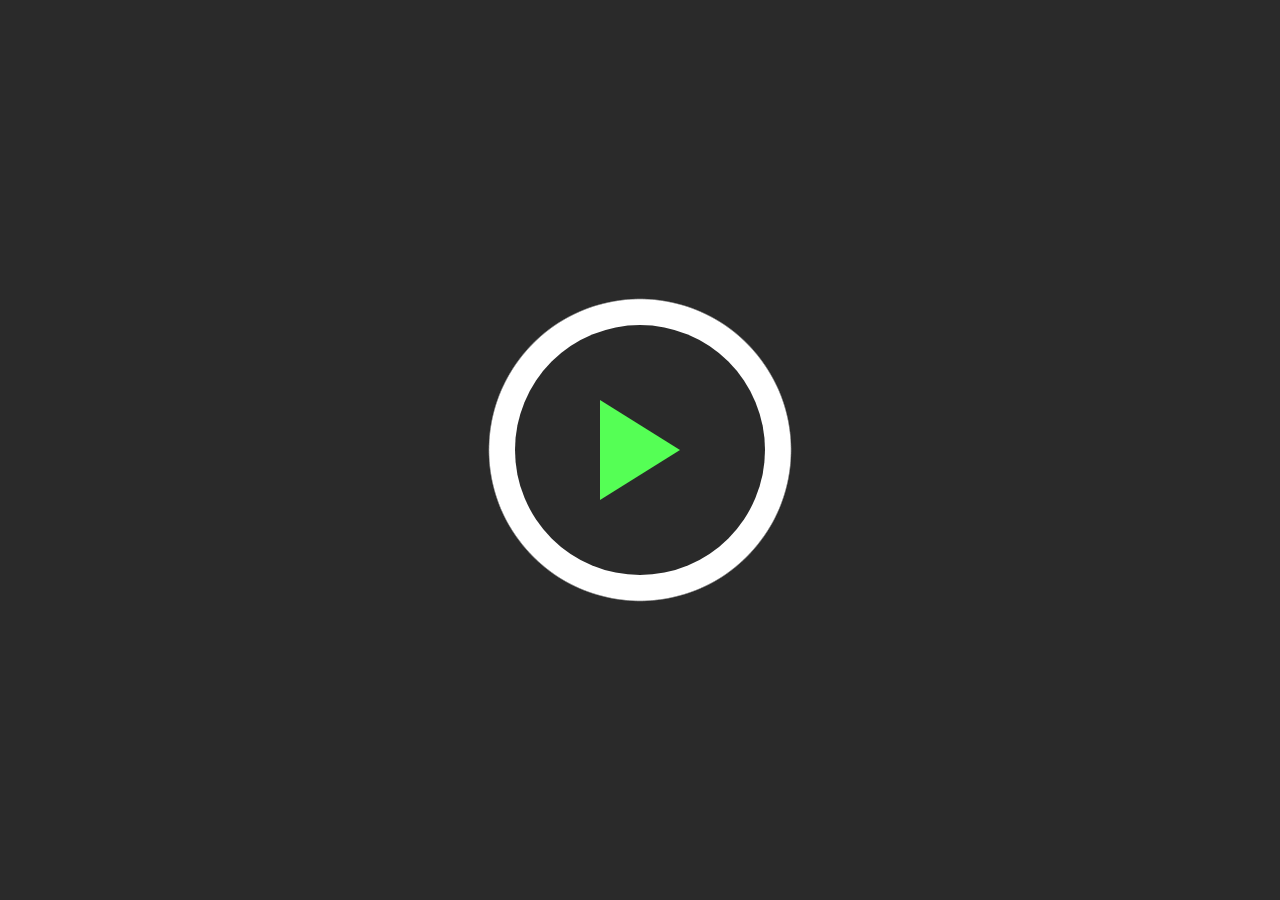
==== audio-visualizer-main/index.html @ d6d14aa8 "audio visualizer" ====
<!DOCTYPE html>
<html lang="en">
<head>
    <meta charset="UTF-8">
    <meta http-equiv="X-UA-Compatible" content="IE=edge">
    <meta name="viewport" content="width=device-width, initial-scale=1.0">
    <link rel="stylesheet" type="text/css" href="style.css">
    <title>Visualizer</title>
</head>
<body>
    <audio src="./forever.mp3"></audio>
    <div class="box">
        <div class="visualizer"></div>
    </div>
    <div class="play">
        <div class="btn btn-play"></div>
    </div>
    <script>
        const btn = document.querySelector('.btn');
        const audio = document.querySelector('audio');
        const visualizer = document.querySelector('.visualizer');

        btn.addEventListener('click', e => {
            audio.paused ? audio.play() : audio.pause();
            btn.classList.toggle('btn-play');
            btn.classList.toggle('btn-pause');
        });

        window.AudioContext = window.AudioContext || window.webkitAudioContext;
        const ctx = new window.AudioContext();
        const analyser = ctx.createAnalyser();
        const source = ctx.createMediaElementSource(audio);
        source.connect(analyser);
        source.connect(ctx.destination);
        analyser.fftSize = 64;
        const bufferLength = analyser.frequencyBinCount;

        let dataArray = new Uint8Array(bufferLength);
        let elements = [];
        for(let i = 0; i < bufferLength; i++) {
            const element = document.createElement('span');
            element.classList.add('element');
            elements.push(element);
            visualizer.appendChild(element);
        }

        const clamp = (num, min, max) => {
            if(num >= max) return max;
            if(num <= min) return min;
            return num;
        }
        
        const update = () => {
            requestAnimationFrame(update);
            analyser.getByteFrequencyData(dataArray);
            for (let i = 0; i < bufferLength; i++) {
                let item = dataArray[i];
                item = item > 150 ? item / 1.5 : item * 1.5;
                elements[i].style.transform = `rotateZ(${i * (360 / bufferLength)}deg) translate(-50%, ${clamp(item, 100, 150)}px)`;
            }
        };
        update();
    </script>
</body>
</html>
---- audio-visualizer-main/style.css ----
* {
    margin: 0;
    padding: 0;
    box-sizing: border-box;
}
html, body, .box {
    width: 100%;
    height: 100%;
    background: #2a2a2a;
}
.box {
    display: flex;
    justify-content: center;
    align-items: center;
    filter: blur(5px) contrast(10);
    mix-blend-mode: screen;
}
.visualizer {
    position: relative;
    width: 300px;
    height: 300px;
    border-radius: 50%;
    background: #fff;
    transition: .5s;
    transform: rotateZ(180deg);
}
.play {
    position: absolute;
    top: 50%;
    left: 50%;
    transform: translate(-50%, -50%);
    width: 250px;
    height: 250px;
    background: #2a2a2a;
    border-radius: 50%;
    z-index: 10;
    display: flex;
    justify-content: center;
    align-items: center;
}
.btn-play {
    border-left: 80px solid #5f5;
    border-bottom: 50px solid transparent;
    border-top: 50px solid transparent;
    cursor: pointer;
}
.btn-pause {
    border-right: 20px solid #5f5;
    border-left: 20px solid #5f5;
    width: 75px;
    height: 100px;
    cursor: pointer;
}
.element {
    position: absolute;
    top: 50%;
    left: 50%;
    transform: translate(-50%, -50%);
    display: inline-block;
    width: 50px;
    height: 50px;
    border-radius: 10px;
    border-top: 40px solid #fff;
    border-right: 20px solid transparent;
    border-left: 20px solid transparent;
    transform-origin: top left;
    transition: .25s;
}
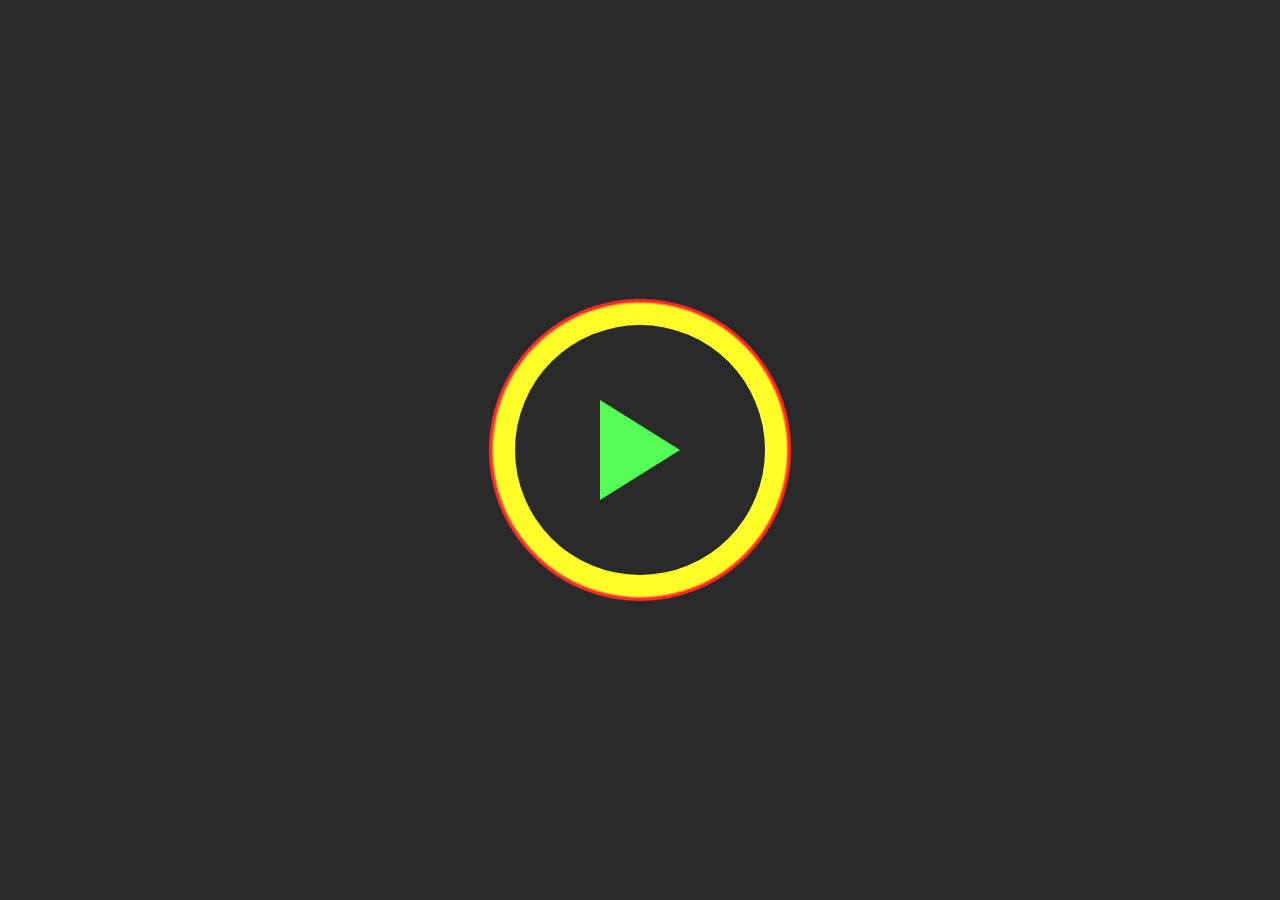
==== commit 24c558d6: "fondo y sol con AV" ====
--- a/audio-visualizer-main/index.html
+++ b/audio-visualizer-main/index.html
@@ -4,7 +4,7 @@
     <meta charset="UTF-8">
     <meta http-equiv="X-UA-Compatible" content="IE=edge">
     <meta name="viewport" content="width=device-width, initial-scale=1.0">
-    <link rel="stylesheet" type="text/css" href="style.css">
+    <link rel="stylesheet" type="text/css" href="./style.css">
     <title>Visualizer</title>
 </head>
 <body>
--- a/audio-visualizer-main/style.css
+++ b/audio-visualizer-main/style.css
@@ -20,7 +20,7 @@
     width: 300px;
     height: 300px;
     border-radius: 50%;
-    background: #fff;
+    background: #ffa44f;
     transition: .5s;
     transform: rotateZ(180deg);
 }
@@ -60,7 +60,7 @@
     width: 50px;
     height: 50px;
     border-radius: 10px;
-    border-top: 40px solid #fff;
+    border-top: 40px solid #ffa44f;
     border-right: 20px solid transparent;
     border-left: 20px solid transparent;
     transform-origin: top left;
